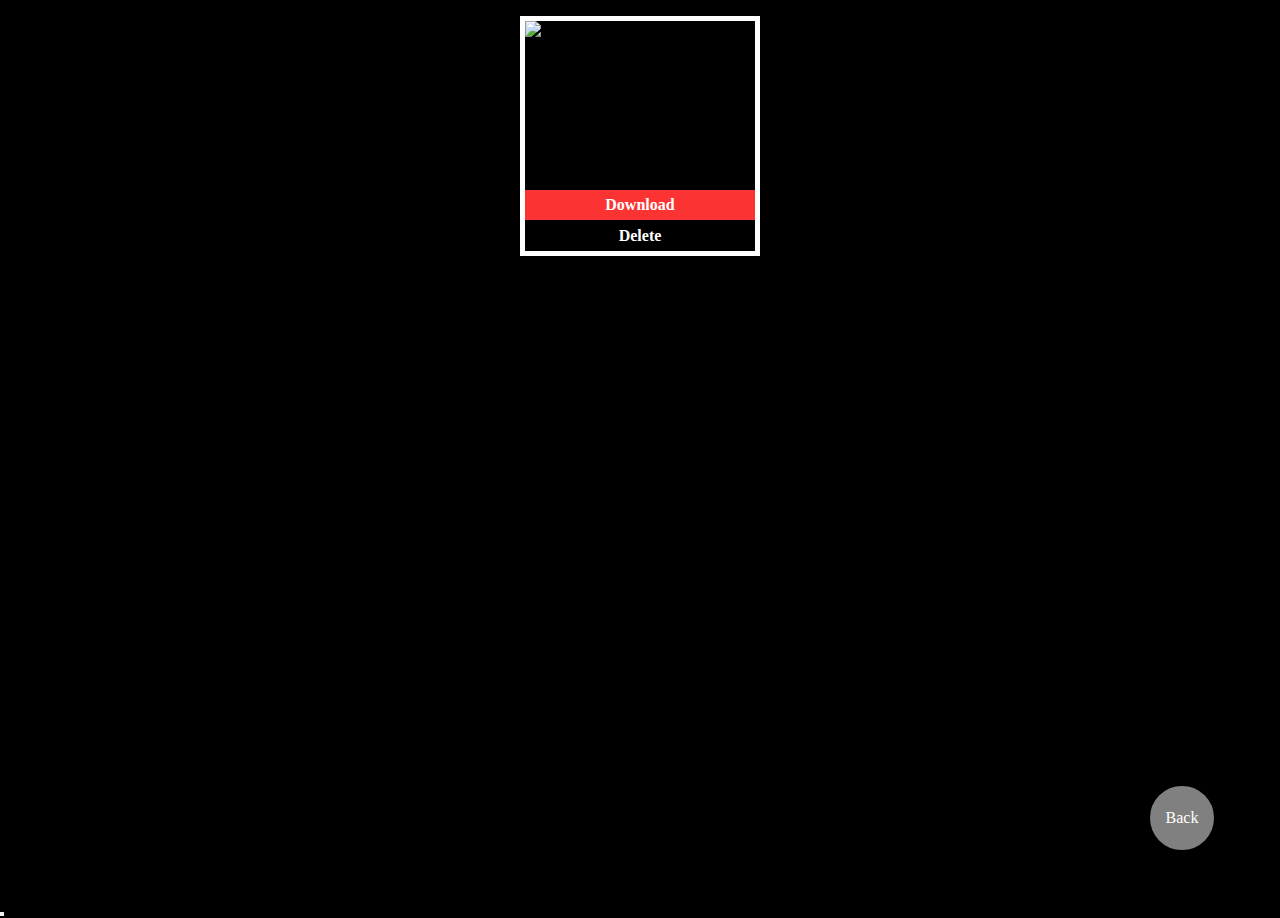
==== gallery.html @ 3547c29a "Structuing of gallery page done" ====
<!DOCTYPE html>
<html lang="en">
<head>
    <meta charset="UTF-8">
    <meta name="viewport" content="width=device-width, initial-scale=1.0">
    <link rel="stylesheet" href="./gallery.css">
    <title>Camera gallery</title>
</head>
<body>
    <div class="gallery-container">
        <div class="media-container">
            <img src="https://picsum.photos/200/300" alt="image">
            <button class="actions-button download">Download</button>
            <button class="actions-button delete">Delete</button>
        </div>
    </div>
    <button>
        <a href="./index.html" class="back-button">Back</a>
    </button>
</body>
</html>
---- gallery.css ----
*{
    box-sizing: border-box;
    margin:0;
    padding:0;
}

body{
    background-color: black;
}


.gallery-container{
    min-height:100vh;
    max-width:80rem;
    margin: auto;
    display: flex;
    flex-wrap: wrap;
    justify-content: space-around;
    padding:1rem;
}

.media-container{
    height:15rem;
    width:15rem;
    display: flex;
    flex-direction: column;
    border:5px solid white;
}

.media-container > img, .media-container > video{
    height:calc(15rem - 2rem - 2rem);
    width:100%;
}

.actions-button{
    height:2rem;
    width:100%;
    border:none;
    color: white;
    font-size: 1rem;
    font-family: serif;
    cursor: pointer;
    font-weight: bold;
}

.download{
    background-color: rgb(252, 51, 51);
}

.delete{
    background-color: rgb(0, 0, 0);
}

.back-button{
    position: absolute;
    bottom:3rem;
    right:4rem;
    border:2px solid black;
    padding:2rem;
    height:3rem;
    width:3rem;
    display: flex;
    justify-content: center;
    align-items: center;
    border-radius: 50%;
    background-color: gray;
}

a{
    text-decoration: none;
    color: white;
    font-family: serif;
    font-size: 1rem;
}
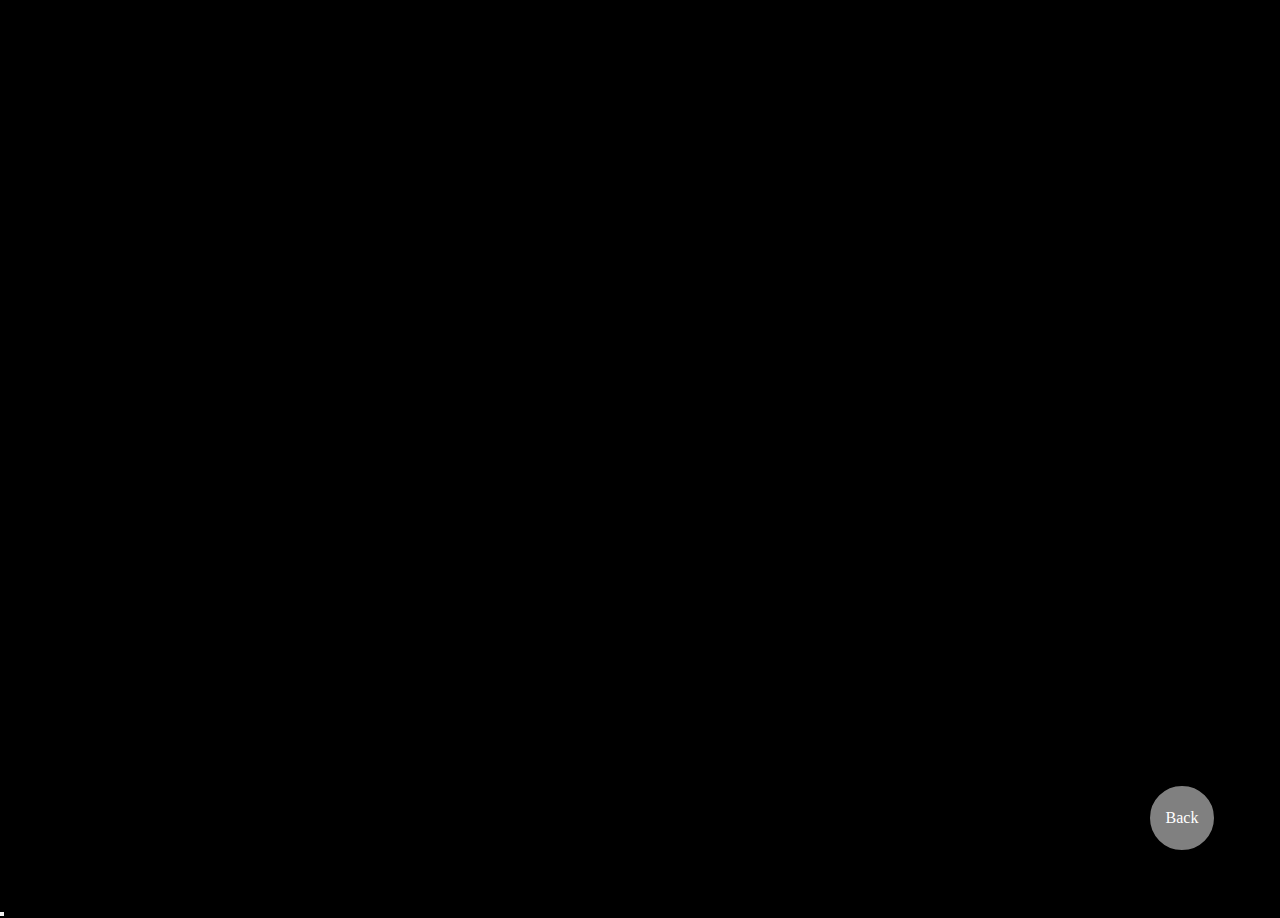
==== commit ff6a9176: "Completed gallery implementation" ====
--- a/gallery.html
+++ b/gallery.html
@@ -1,21 +1,17 @@
 <!DOCTYPE html>
 <html lang="en">
-<head>
-    <meta charset="UTF-8">
-    <meta name="viewport" content="width=device-width, initial-scale=1.0">
-    <link rel="stylesheet" href="./gallery.css">
+  <head>
+    <meta charset="UTF-8" />
+    <meta name="viewport" content="width=device-width, initial-scale=1.0" />
+    <link rel="stylesheet" href="./gallery.css" />
     <title>Camera gallery</title>
-</head>
-<body>
-    <div class="gallery-container">
-        <div class="media-container">
-            <img src="https://picsum.photos/200/300" alt="image">
-            <button class="actions-button download">Download</button>
-            <button class="actions-button delete">Delete</button>
-        </div>
-    </div>
+  </head>
+  <body>
+    <div class="gallery-container"></div>
     <button>
-        <a href="./index.html" class="back-button">Back</a>
+      <a href="./index.html" class="back-button">Back</a>
     </button>
-</body>
-</html>+  </body>
+  <script defer src="./db.js"></script>
+  <script defer src="./gallery.js"></script>
+</html>
--- a/gallery.css
+++ b/gallery.css
@@ -25,6 +25,7 @@
     display: flex;
     flex-direction: column;
     border:5px solid white;
+    margin:2rem;
 }
 
 .media-container > img, .media-container > video{
@@ -52,7 +53,7 @@
 }
 
 .back-button{
-    position: absolute;
+    position: fixed;
     bottom:3rem;
     right:4rem;
     border:2px solid black;
